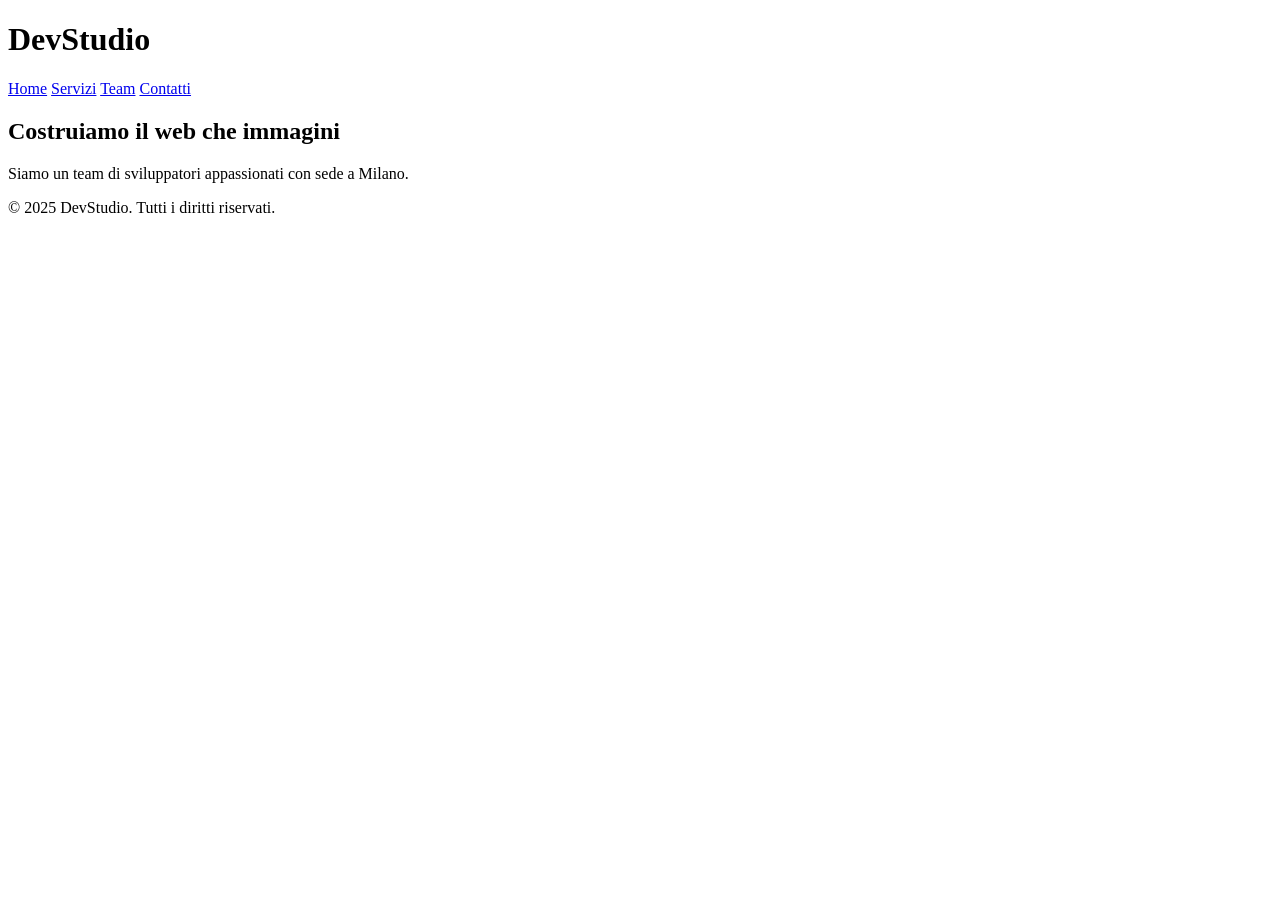
==== index.html @ f1db8ab6 "feat: aggiunta homepage" ====
<!DOCTYPE html>
<html lang="it">

<head>
    <meta charset="UTF-8" />
    <title>DevStudio</title>
    <link rel="stylesheet" href="style.css" />
</head>

<body>
    <header class="site-header">
        <h1>DevStudio</h1>
        <nav>
            <a href="index.html">Home</a>
            <a href="servizi.html">Servizi</a>
            <a href="team.html">Team</a>
            <a href="contatti.html">Contatti</a>
        </nav>
    </header>

    <main>
        <section class="hero">
            <h2>Costruiamo il web che immagini</h2>
            <p>Siamo un team di sviluppatori appassionati con sede a Milano.</p>
        </section>
    </main>

    <footer class="site-footer">
        <p>&copy; 2025 DevStudio. Tutti i diritti riservati.</p>
    </footer>
</body>

</html>
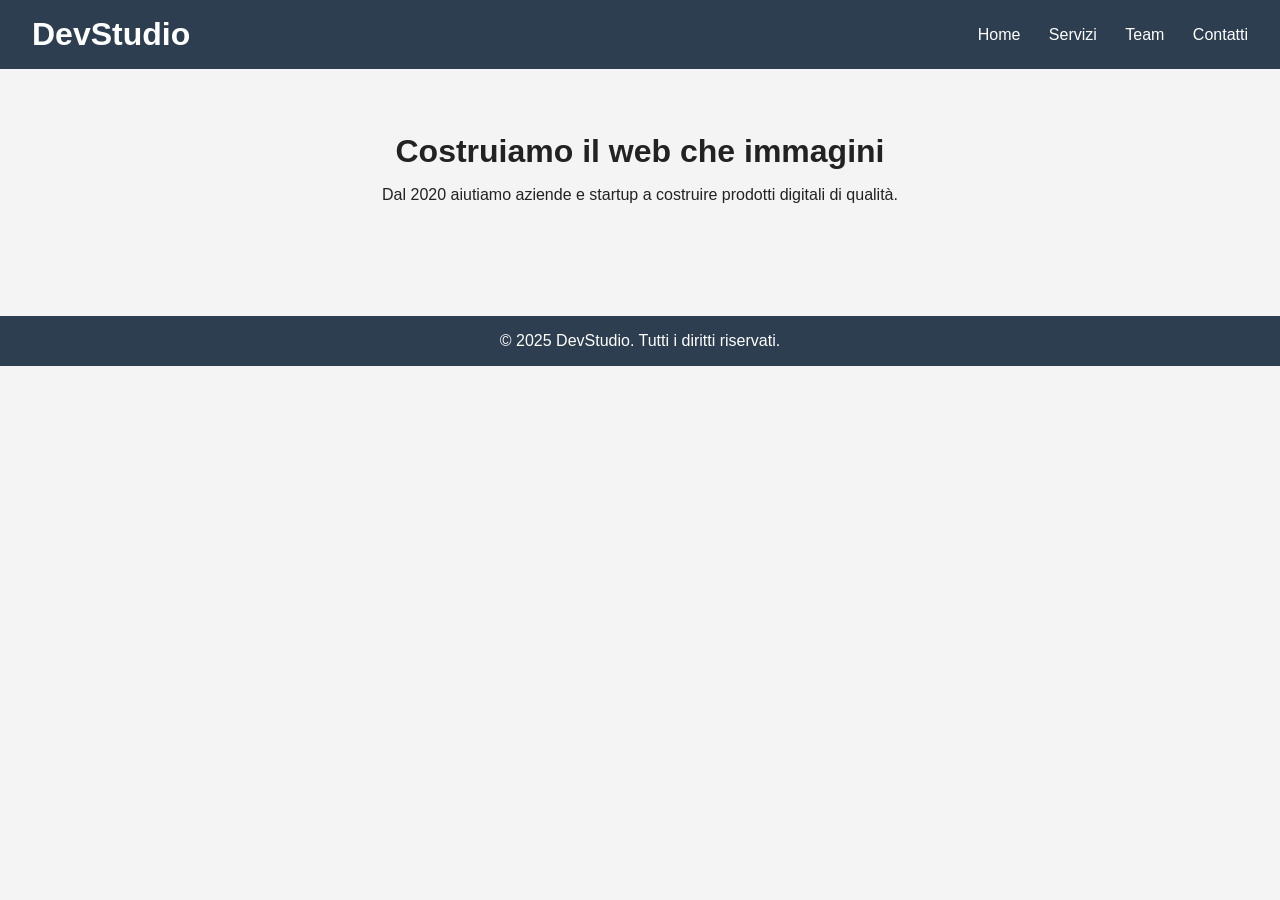
==== commit f3f4977a: "fix: aggiornamento testi homepage" ====
--- a/index.html
+++ b/index.html
@@ -3,7 +3,7 @@
 
 <head>
     <meta charset="UTF-8" />
-    <title>DevStudio</title>
+    <title>DevStudio — Agenzia Web Milano</title>
     <link rel="stylesheet" href="style.css" />
 </head>
 
@@ -21,7 +21,7 @@
     <main>
         <section class="hero">
             <h2>Costruiamo il web che immagini</h2>
-            <p>Siamo un team di sviluppatori appassionati con sede a Milano.</p>
+            <p>Dal 2020 aiutiamo aziende e startup a costruire prodotti digitali di qualità.</p>
         </section>
     </main>
 
--- a/style.css
+++ b/style.css
@@ -0,0 +1,67 @@
+* {
+    box-sizing: border-box;
+    margin: 0;
+    padding: 0;
+}
+
+body {
+    font-family: sans-serif;
+    background-color: #f4f4f4;
+    color: #222;
+}
+
+.site-header {
+    background-color: #2c3e50;
+    color: white;
+    padding: 1rem 2rem;
+    display: flex;
+    align-items: center;
+    justify-content: space-between;
+}
+
+.site-header nav a {
+    color: white;
+    text-decoration: none;
+    margin-left: 1.5rem;
+}
+
+.hero {
+    padding: 4rem 2rem;
+    text-align: center;
+}
+
+.hero h2 {
+    font-size: 2rem;
+    margin-bottom: 1rem;
+}
+
+.site-footer {
+    background-color: #2c3e50;
+    color: white;
+    text-align: center;
+    padding: 1rem;
+    margin-top: 3rem;
+}
+
+.servizi {
+    padding: 3rem 2rem;
+}
+
+.servizi h2 {
+    font-size: 1.75rem;
+    margin-bottom: 2rem;
+    text-align: center;
+}
+
+.card {
+    background-color: #ffffff;
+    border: 1px solid #ddd;
+    border-radius: 8px;
+    padding: 1.5rem;
+    margin-bottom: 1.5rem;
+}
+
+.card h3 {
+    margin-bottom: 0.5rem;
+    color: #2c3e50;
+}
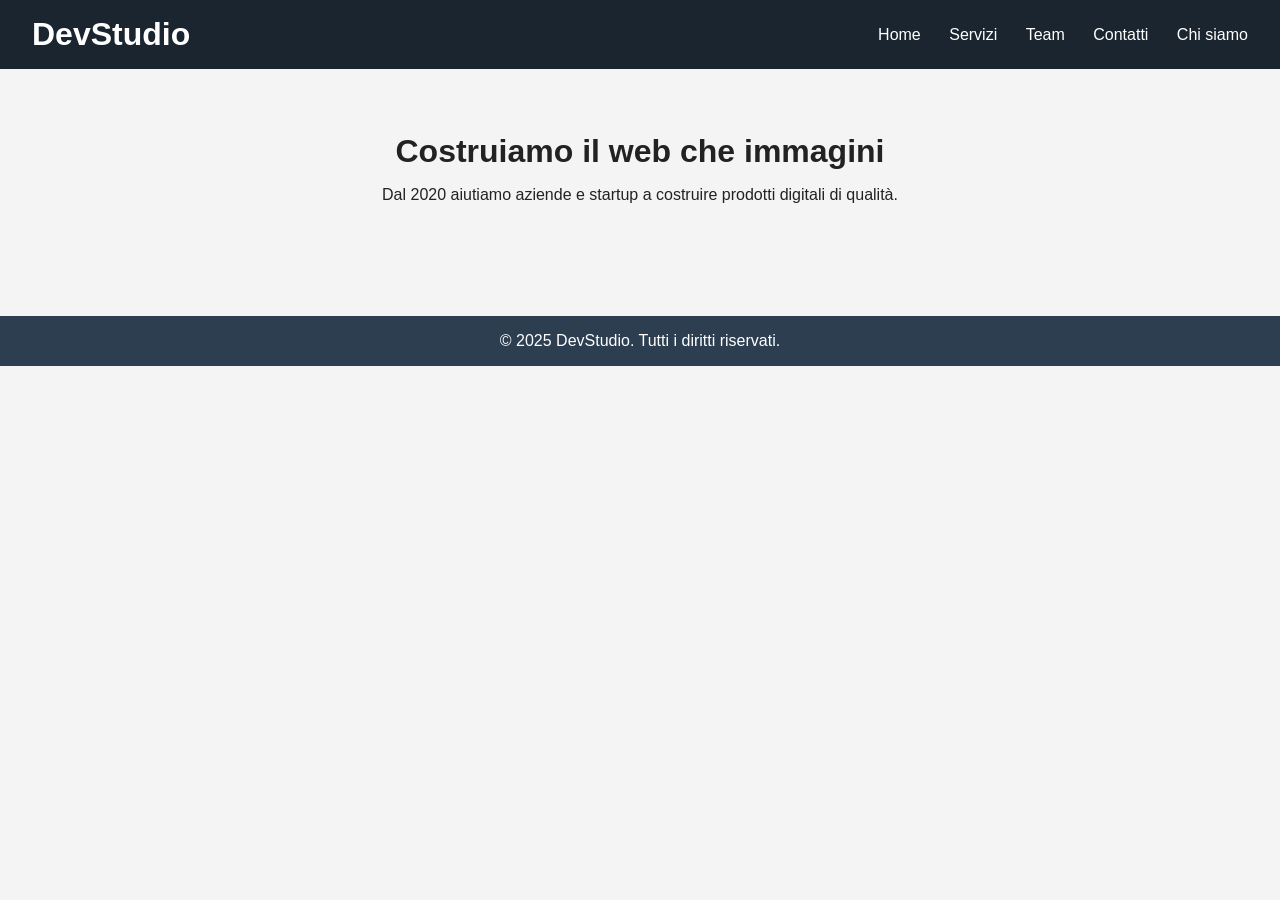
==== commit 27924281: "feat: aggiunta sezione chi siamo" ====
--- a/index.html
+++ b/index.html
@@ -15,6 +15,7 @@
             <a href="servizi.html">Servizi</a>
             <a href="team.html">Team</a>
             <a href="contatti.html">Contatti</a>
+            <a href="chi-siamo.html">Chi siamo</a>
         </nav>
     </header>
 
--- a/style.css
+++ b/style.css
@@ -11,7 +11,7 @@
 }
 
 .site-header {
-    background-color: #2c3e50;
+    background-color: #1a252f;
     color: white;
     padding: 1rem 2rem;
     display: flex;
@@ -64,4 +64,59 @@
 .card h3 {
     margin-bottom: 0.5rem;
     color: #2c3e50;
+}
+
+.team {
+    padding: 3rem 2rem;
+}
+
+.team h2 {
+    font-size: 1.75rem;
+    margin-bottom: 2rem;
+    text-align: center;
+}
+
+.membro {
+    background-color: #ffffff;
+    border-left: 4px solid #2c3e50;
+    padding: 1rem 1.5rem;
+    margin-bottom: 1rem;
+}
+
+.membro h3 {
+    color: #2c3e50;
+    margin-bottom: 0.25rem;
+}
+
+.contatti {
+    padding: 3rem 2rem;
+    max-width: 600px;
+}
+
+.contatti h2 {
+    font-size: 1.75rem;
+    margin-bottom: 1.5rem;
+}
+
+.contatti p {
+    margin-bottom: 0.75rem;
+    line-height: 1.6;
+}
+
+.contatti a {
+    color: #2c3e50;
+}
+
+.chi-siamo {
+    padding: 3rem 2rem;
+    max-width: 700px;
+}
+
+.chi-siamo h2 {
+    font-size: 1.75rem;
+    margin-bottom: 1.5rem;
+}
+
+.chi-siamo p {
+    margin-bottom: 1rem;
 }
